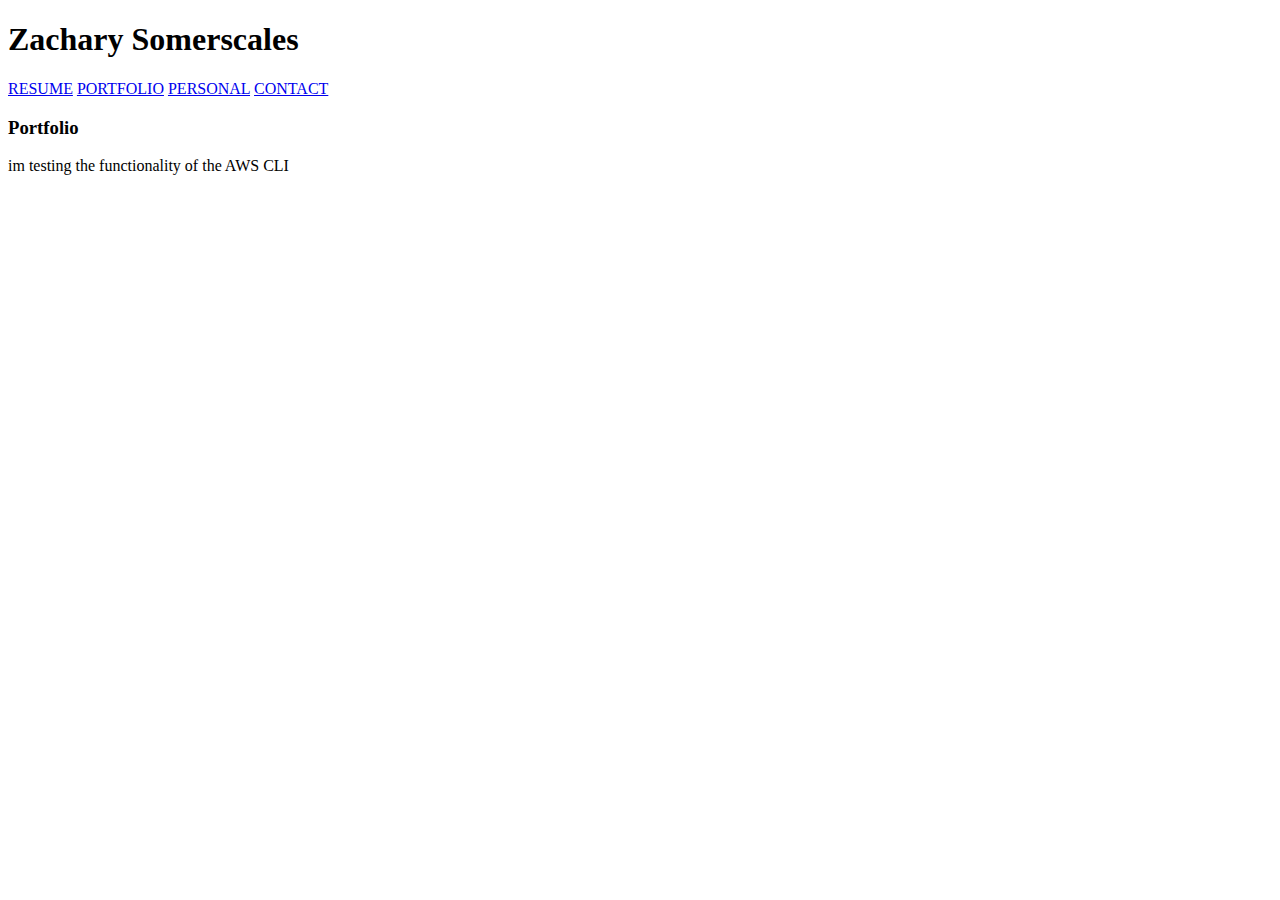
==== portfolio.html @ 5cb92c2a "Initial commit" ====
<!DOCTYPE html>
<html lang="en" >
<head>
  <meta charset="UTF-8">
  <title>CodePen - Navigation Animation</title>
  <link rel='stylesheet' href='https://fonts.googleapis.com/css?family=Raleway'><link rel="stylesheet" href="https://zachsomerscales.com/style.css">

</head>
<body>
<!-- partial:index.partial.html -->
<header>
  <h1>
                Zachary Somerscales
            </h1>
</header>

<div class="container teal brackets">
    <a href="index.html">RESUME</a>
    <a href="portfolio.html">PORTFOLIO</a>
    <a href="personal.html">PERSONAL</a>
    <a href="contact.html">CONTACT</a>
</div>

<div class="meat">
       <h3>Portfolio</h3>
       <p>im testing the functionality of the AWS CLI</p>
</div> 
<footer>
</footer>
<!-- partial -->
  <script  src="./script.js"></script>

</body>
</html>
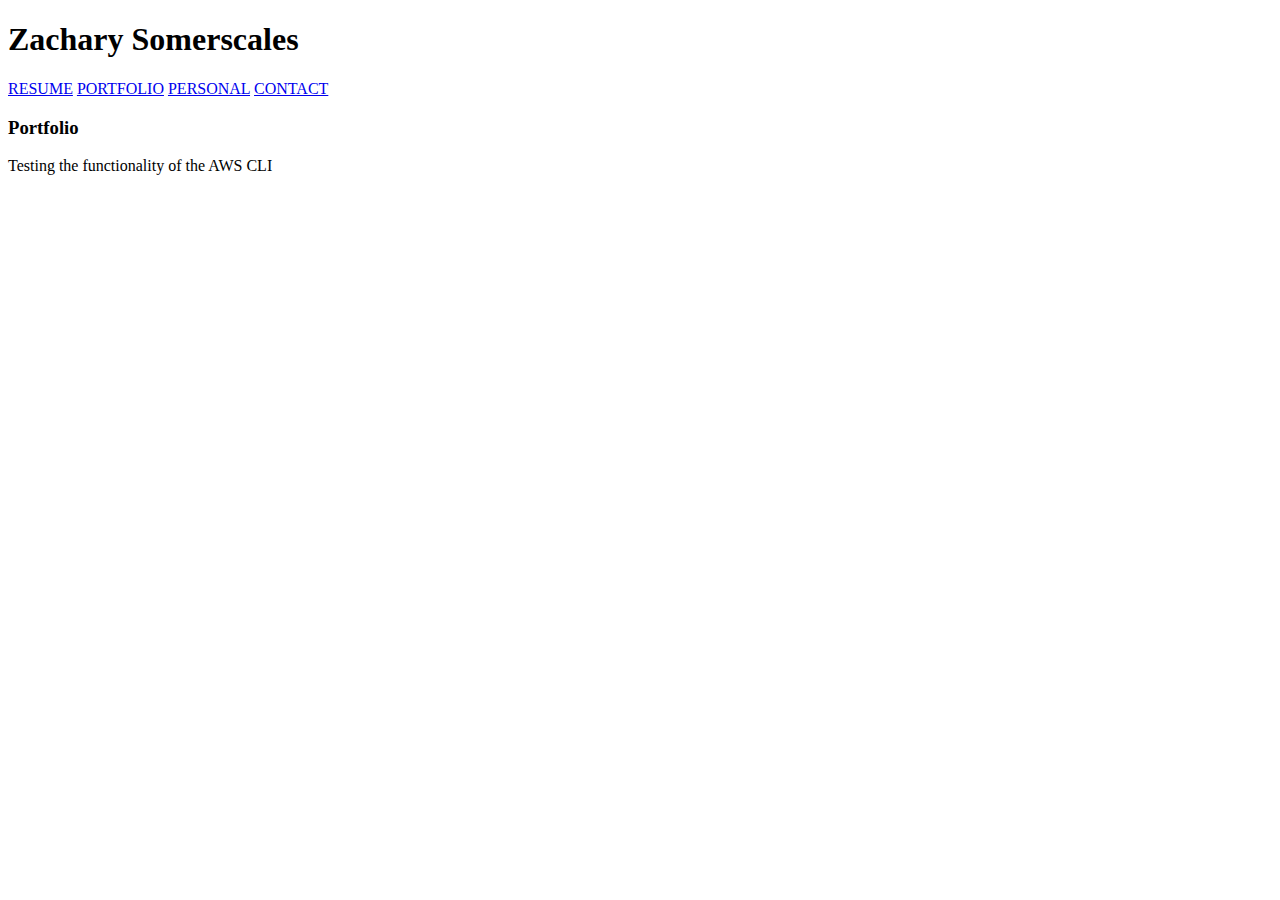
==== commit b4e2e610: "Changes to portfolio" ====
--- a/portfolio.html
+++ b/portfolio.html
@@ -23,7 +23,7 @@
 
 <div class="meat">
        <h3>Portfolio</h3>
-       <p>im testing the functionality of the AWS CLI</p>
+       <p>Testing the functionality of the AWS CLI</p>
 </div> 
 <footer>
 </footer>
